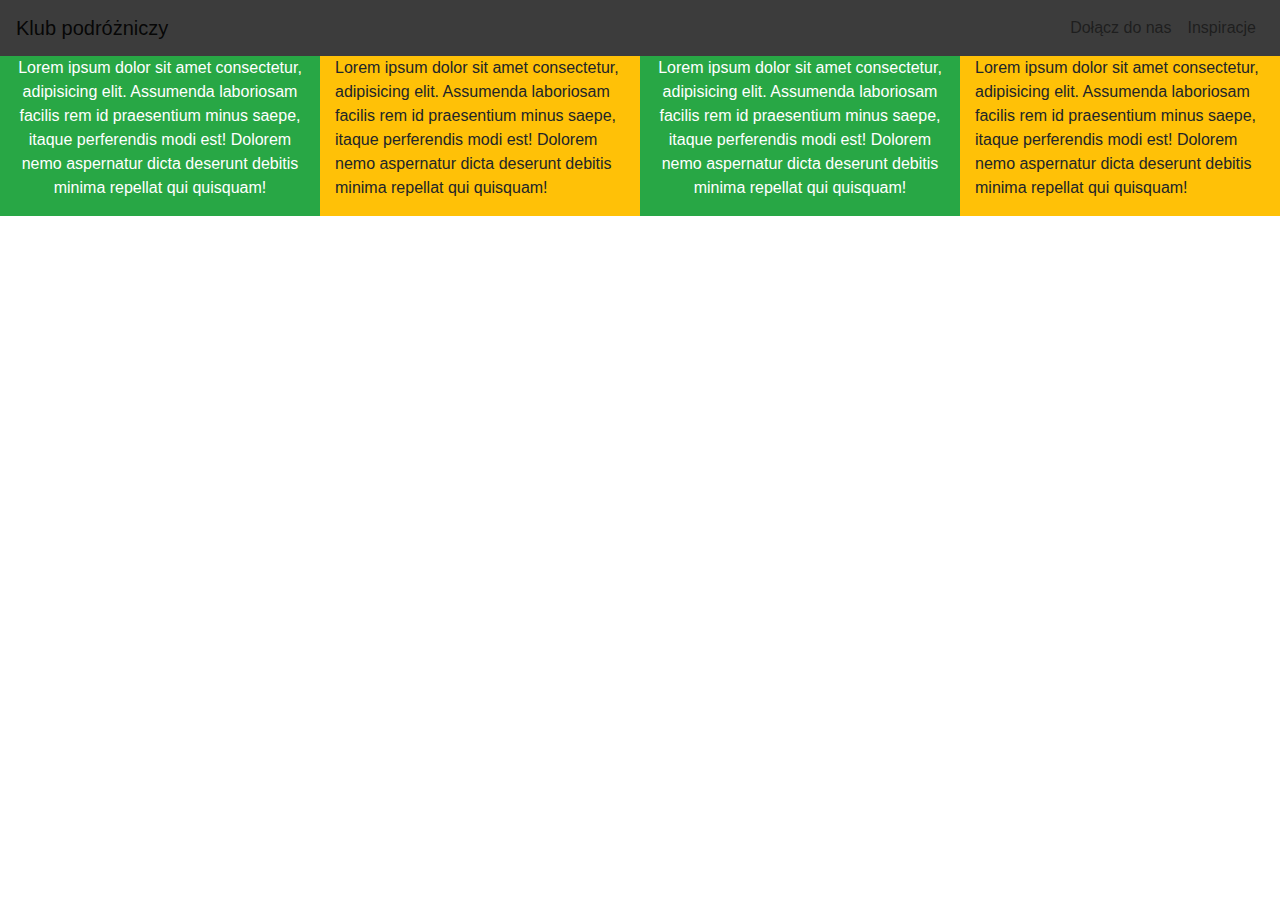
==== warsztaty/bts-warsztaty/index.html @ 35dbd65a "warsztaty-1" ====
<!DOCTYPE html>
<html lang="en">

<head>
    <meta charset="UTF-8">
    <meta name="viewport" content="width=device-width, initial-scale=1.0">
    <meta http-equiv="X-UA-Compatible" content="ie=edge">

    <link rel="stylesheet" href="https://stackpath.bootstrapcdn.com/bootstrap/4.3.1/css/bootstrap.min.css">
    <link rel="stylesheet" href="css/style.css">
    <title>Warsztaty-bts</title>
</head>

<body>
    <!-- menu --> 

    <!-- nawigacja -->
    <nav id="main-nav" class="navbar navbar-expand-lg navbar-light"> <a class="navbar-brand" href="#">Klub
            podróżniczy</a> <button class="navbar-toggler" type="button" data-toggle="collapse"
            data-target="#navbarSupportedContent" aria-controls="navbarSupportedContent" aria-expanded="false"
            aria-label="Toggle navigation"> <span class="navbar-toggler-icon"></span> </button>
        <div class="collapse navbar-collapse" id="navbarSupportedContent">
            <ul class="navbar-nav  ml-auto w-100 justify-content-end">
                <li class="nav-item"> <a class="nav-link" href="#services">Dołącz do nas</a> </li>
                <li class="nav-item"> <a class="nav-link" href="#portfolio">Inspiracje</a> </li>
            </ul>
        </div>
    </nav>

   
    <!-- Containers -->

    <div class="container"></div>
    <div class="container-fluid"></div>
    <!-- Colums -->
    <div class="container-fluid">
        <div class="row">
            </p>
            <div class="col-12 col-md-3 btn-success text-center">
                <p>Lorem ipsum dolor sit amet consectetur, adipisicing elit. Assumenda laboriosam facilis rem id
                    praesentium minus saepe, itaque perferendis modi est! Dolorem nemo aspernatur dicta deserunt debitis
                    minima repellat qui quisquam!</p>
            </div>
            <div class="col-12 col-md-3 btn-warning">
                <p>Lorem ipsum dolor sit amet consectetur, adipisicing elit. Assumenda laboriosam facilis rem id
                    praesentium minus saepe, itaque perferendis modi est! Dolorem nemo aspernatur dicta deserunt debitis
                    minima repellat qui quisquam!</p>
            </div>
            <div class="col-6 col-md-3 btn-success text-center">
                <p>Lorem ipsum dolor sit amet consectetur, adipisicing elit. Assumenda laboriosam facilis rem id
                    praesentium minus saepe, itaque perferendis modi est! Dolorem nemo aspernatur dicta deserunt debitis
                    minima repellat qui quisquam!</p>
            </div>
            <div class="col-6 col-md-3 btn-warning">
                <p>Lorem ipsum dolor sit amet consectetur, adipisicing elit. Assumenda laboriosam facilis rem id
                    praesentium minus saepe, itaque perferendis modi est! Dolorem nemo aspernatur dicta deserunt debitis
                    minima repellat qui quisquam!</p>
            </div>
        </div>
    </div>

    <!-- JS Bootstrap -->
    <script src="https://code.jquery.com/jquery-3.3.1.slim.min.js"
        integrity="sha384-q8i/X+965DzO0rT7abK41JStQIAqVgRVzpbzo5smXKp4YfRvH+8abtTE1Pi6jizo" crossorigin="anonymous">
    </script>
    <script src="https://cdnjs.cloudflare.com/ajax/libs/popper.js/1.14.7/umd/popper.min.js"
        integrity="sha384-UO2eT0CpHqdSJQ6hJty5KVphtPhzWj9WO1clHTMGa3JDZwrnQq4sF86dIHNDz0W1" crossorigin="anonymous">
    </script>
    <script src="https://stackpath.bootstrapcdn.com/bootstrap/4.3.1/js/bootstrap.min.js"
        integrity="sha384-JjSmVgyd0p3pXB1rRibZUAYoIIy6OrQ6VrjIEaFf/nJGzIxFDsf4x0xIM+B07jRM" crossorigin="anonymous">
    </script>

</body>

</html>
---- warsztaty/bts-warsztaty/css/style.css ----
#main-nav {
    background-color: rgb(60, 60, 60);
    color: lightgray;
}
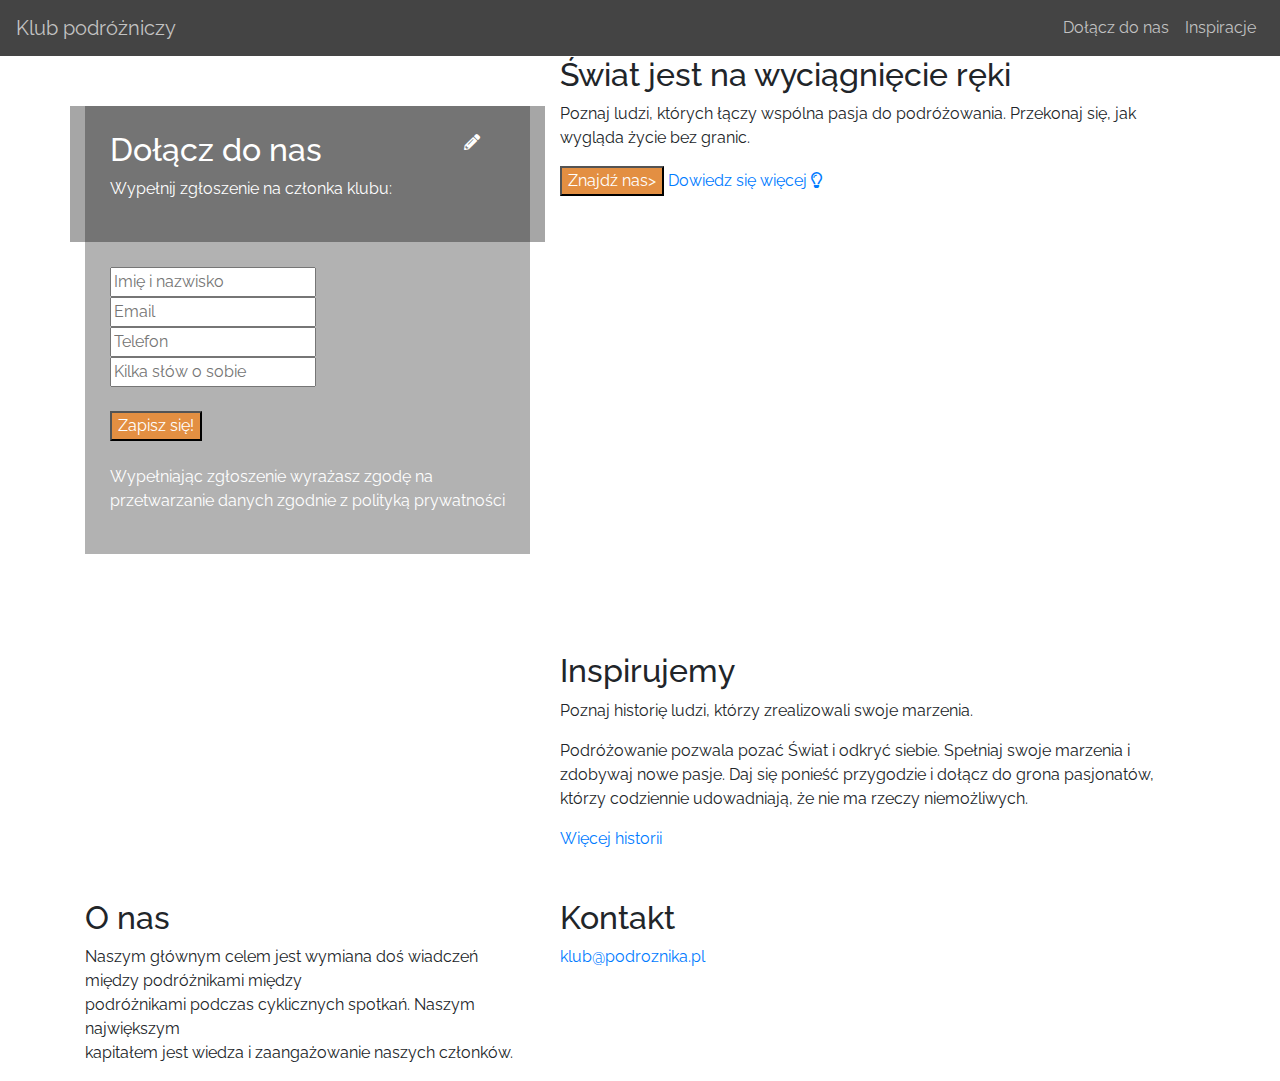
==== commit 8e08309f: "cz.2" ====
--- a/warsztaty/bts-warsztaty/index.html
+++ b/warsztaty/bts-warsztaty/index.html
@@ -7,18 +7,23 @@
     <meta http-equiv="X-UA-Compatible" content="ie=edge">
 
     <link rel="stylesheet" href="https://stackpath.bootstrapcdn.com/bootstrap/4.3.1/css/bootstrap.min.css">
+    <link href="https://fonts.googleapis.com/css?family=Raleway&display=swap" rel="stylesheet">
+    <link rel="stylesheet"
+        href="https://use.fontawesome.com/releases/v5.4.1/css/all.css?fbclid=IwAR0CQQ_-CtrotSjlGMSgFAw07C8uL0rg9sp5ROHhdfR6-DBs8Eb0dEzz7Bs">
     <link rel="stylesheet" href="css/style.css">
     <title>Warsztaty-bts</title>
 </head>
 
 <body>
-    <!-- menu --> 
+    <!-- menu -->
 
     <!-- nawigacja -->
-    <nav id="main-nav" class="navbar navbar-expand-lg navbar-light"> <a class="navbar-brand" href="#">Klub
-            podróżniczy</a> <button class="navbar-toggler" type="button" data-toggle="collapse"
-            data-target="#navbarSupportedContent" aria-controls="navbarSupportedContent" aria-expanded="false"
-            aria-label="Toggle navigation"> <span class="navbar-toggler-icon"></span> </button>
+    <nav id="main-nav" class="navbar navbar-expand-lg">
+        <a class="navbar-brand" href="#">Klub
+            podróżniczy</a>
+        <button class="navbar-toggler" type="button" data-toggle="collapse" data-target="#navbarSupportedContent"
+            aria-controls="navbarSupportedContent" aria-expanded="false" aria-label="Toggle navigation"> <span
+                class="navbar-toggler-icon"></span> </button>
         <div class="collapse navbar-collapse" id="navbarSupportedContent">
             <ul class="navbar-nav  ml-auto w-100 justify-content-end">
                 <li class="nav-item"> <a class="nav-link" href="#services">Dołącz do nas</a> </li>
@@ -27,37 +32,83 @@
         </div>
     </nav>
 
-   
+
     <!-- Containers -->
+    <section id="join" class="main-form">
+        <div class="container">
+            <div class="row">
+                <div class="col-md-6 col-lg-5">
+                    <form>
+                        <header class="row">
+                            <div class="col-10 col-md-9 col-xl-10">
+                                <h2>Dołącz do nas</h2>
+                                <p>Wypełnij zgłoszenie na członka klubu:</p>
 
-    <div class="container"></div>
-    <div class="container-fluid"></div>
-    <!-- Colums -->
-    <div class="container-fluid">
-        <div class="row">
-            </p>
-            <div class="col-12 col-md-3 btn-success text-center">
-                <p>Lorem ipsum dolor sit amet consectetur, adipisicing elit. Assumenda laboriosam facilis rem id
-                    praesentium minus saepe, itaque perferendis modi est! Dolorem nemo aspernatur dicta deserunt debitis
-                    minima repellat qui quisquam!</p>
+                            </div>
+                            <div class="col-2 col-md-2 col-lg-2">
+                                <i class="fa fa-pencil-alt"></i>
+                            </div>
+                        </header>
+                        <fieldset>
+                            <input type="text" id="name" placeholder="Imię i nazwisko"><br>
+                            <input type="email" id="mail" placeholder="Email"><br>
+                            <input type="tel" id="phone" placeholder="Telefon"><br>
+                            <input type="text" id="text" placeholder="Kilka słów o sobie"><br><br>
+                            <button type="click" id="click">Zapisz się!</button><br><br>
+                            <p>Wypełniając zgłoszenie wyrażasz zgodę na przetwarzanie danych zgodnie z polityką
+                                prywatności</p>
+                        </fieldset>
+                    </form>
+                </div>
+
+                <div class="col-md-6 col-lg-7">
+                    <h2>Świat jest na wyciągnięcie ręki</h2>
+                    <p>Poznaj ludzi, których łączy wspólna pasja do podróżowania. Przekonaj się, jak wygląda
+                        życie bez granic.</p>
+                    <button type="click" id="click">Znajdź nas></button>
+                    <a href="#">Dowiedz się więcej
+                        <i class="far fa-lightbulb"></i></a>
+                </div>
             </div>
-            <div class="col-12 col-md-3 btn-warning">
-                <p>Lorem ipsum dolor sit amet consectetur, adipisicing elit. Assumenda laboriosam facilis rem id
-                    praesentium minus saepe, itaque perferendis modi est! Dolorem nemo aspernatur dicta deserunt debitis
-                    minima repellat qui quisquam!</p>
-            </div>
-            <div class="col-6 col-md-3 btn-success text-center">
-                <p>Lorem ipsum dolor sit amet consectetur, adipisicing elit. Assumenda laboriosam facilis rem id
-                    praesentium minus saepe, itaque perferendis modi est! Dolorem nemo aspernatur dicta deserunt debitis
-                    minima repellat qui quisquam!</p>
-            </div>
-            <div class="col-6 col-md-3 btn-warning">
-                <p>Lorem ipsum dolor sit amet consectetur, adipisicing elit. Assumenda laboriosam facilis rem id
-                    praesentium minus saepe, itaque perferendis modi est! Dolorem nemo aspernatur dicta deserunt debitis
-                    minima repellat qui quisquam!</p>
+    </section><br><br>
+
+    <section id="inspire" class="film">
+        <div class="container">
+            <div class="row">
+                <div class="col-md-6 col-lg-5">
+                    <iframe src="https://www.youtube.com/embed/sIECXS1CdK8" frameborder="0"
+                        allow="accelerometer; autoplay; encrypted-media; gyroscope; picture-in-picture"
+                        allowfullscreen></iframe></div>
+
+                <div class="col-md-10 col-lg-7">
+                    <h2>Inspirujemy</h2>
+                    <p>Poznaj historię ludzi, którzy zrealizowali swoje marzenia.</p>
+                    <p>Podróżowanie pozwala pozać Świat i odkryć siebie. Spełniaj swoje marzenia i<br> zdobywaj nowe
+                        pasje. Daj się ponieść przygodzie i dołącz do grona pasjonatów,<br>
+                        którzy codziennie udowadniają, że nie ma rzeczy niemożliwych.</p>
+                    <a href="#">Więcej historii</a>
+                </div>
             </div>
         </div>
-    </div>
+    </section> <br><br>
+    <footer>
+        <div class="container">
+            <div class="row">
+                <div class="col-md-6 col-lg-5">
+                    <h2>O nas</h2>
+                    <p>Naszym głównym celem jest wymiana doś wiadczeń między podróżnikami między<br> podróżnikami
+                        podczas cyklicznych spotkań. Naszym największym<br> kapitałem jest wiedza i zaangażowanie
+                        naszych członków.</p>
+                </div>
+
+                <div class="col-md-10 col-lg-7">
+                    <h2>Kontakt</h2>
+                    <p><a href="#">klub@podroznika.pl</a></p>
+                </div>
+            </div>
+        </div>
+    </footer>
+
 
     <!-- JS Bootstrap -->
     <script src="https://code.jquery.com/jquery-3.3.1.slim.min.js"
--- a/warsztaty/bts-warsztaty/css/style.css
+++ b/warsztaty/bts-warsztaty/css/style.css
@@ -1,4 +1,48 @@
+* {
+    font-family: Raleway;
+
+}
+
 #main-nav {
-    background-color: rgb(60, 60, 60);
-    color: lightgray;
-}+    background-color: #444; 
+    color: white;
+}
+
+
+form header {
+    margin: auto;
+    padding: 25px;
+    background-color: rgba(0, 0, 0, 0.35); 
+}
+
+form fieldset {
+    padding: 25px;
+}
+
+.navbar a {
+    color: #c2c2c2;
+}
+
+.navbar a:hover {
+    color: #fff; 
+}
+
+.container {
+    background: url(img_form-background.jpg);
+}
+
+header {
+    background-color: rgba(0, 0, 0, 0.35);
+    color: white; 
+}
+
+button {
+    background-color: #e38f42 ;
+    color:  white;
+}
+
+form {
+    margin: 50px 0;
+    background-color: rgba(0, 0, 0, 0.3);
+    color: white; 
+}
